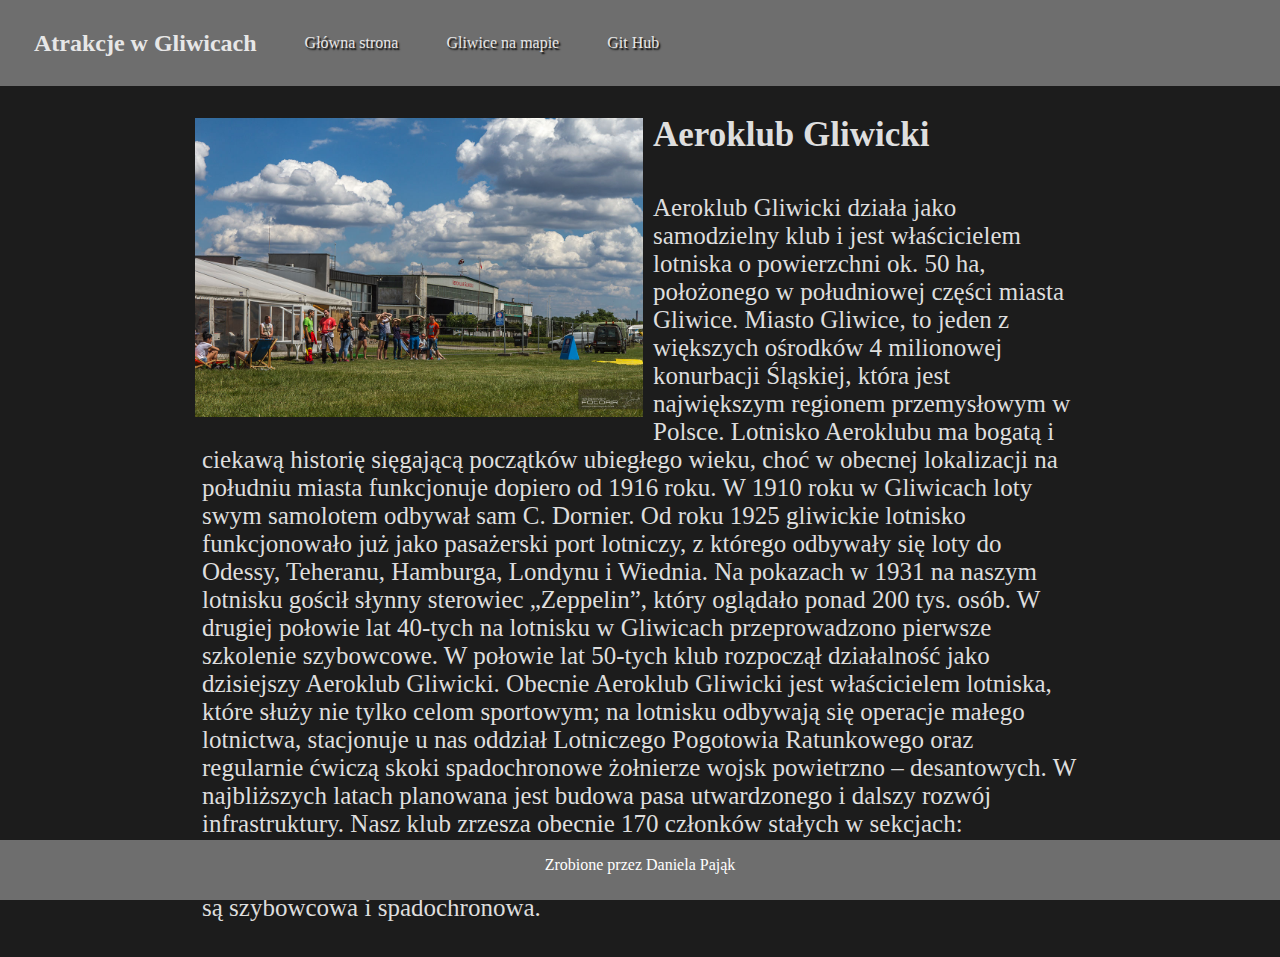
==== lotnisko.html @ 21de1296 "base" ====
<!DOCTYPE html>
<html lang="en">
<head>
    <meta charset="UTF-8">
    <title>Atrakcje Gliwic</title>
    <link rel="stylesheet" href="style.css">
</head>
<body>

    <nav>
        <h1 class="brand">Atrakcje w Gliwicach</h1>
        <ul>
            <li><a href="index.html">Główna strona</a></li>
            <li><a href="https://www.google.com/maps/place/Gliwice/@51.3044942,15.5239069,5.75z/data=!4m5!3m4!1s0x471130606c66b15f:0x9bbca89f06cbea11!8m2!3d50.2944923!4d18.6713802?hl=pl-PL" target="_blank">Gliwice na mapie</a></li>
            <li><a href="#">Git Hub</a></li>
        </ul>
    </nav>

    <article>
        <a href="http://aeroklub.gliwice.pl/" target="_blank">
        <img src="photos/aeroKlub.jpg" alt="Aero klub">
        </a>
        <h2>Aeroklub Gliwicki</h2>
        <p>
            
            Aeroklub Gliwicki działa jako samodzielny klub i jest właścicielem lotniska o powierzchni ok. 50 ha, położonego w południowej części miasta Gliwice. Miasto Gliwice, to jeden z większych ośrodków 4 milionowej konurbacji Śląskiej, która jest największym regionem przemysłowym w Polsce.

Lotnisko Aeroklubu ma bogatą i ciekawą historię sięgającą początków ubiegłego wieku, choć w obecnej lokalizacji na południu miasta funkcjonuje dopiero od 1916 roku. W 1910 roku w Gliwicach loty swym samolotem odbywał sam C. Dornier. Od roku 1925 gliwickie lotnisko funkcjonowało już jako pasażerski port lotniczy, z którego odbywały się loty do Odessy, Teheranu, Hamburga, Londynu i Wiednia. Na pokazach w 1931 na naszym lotnisku gościł słynny sterowiec „Zeppelin”, który oglądało ponad 200 tys. osób.

W drugiej połowie lat 40-tych na lotnisku w Gliwicach przeprowadzono pierwsze szkolenie szybowcowe. W połowie lat 50-tych klub rozpoczął działalność jako dzisiejszy Aeroklub Gliwicki. Obecnie Aeroklub Gliwicki jest właścicielem lotniska, które służy nie tylko celom sportowym; na lotnisku odbywają się operacje małego lotnictwa, stacjonuje u nas oddział Lotniczego Pogotowia Ratunkowego oraz regularnie ćwiczą skoki spadochronowe żołnierze wojsk powietrzno – desantowych. W najbliższych latach planowana jest budowa pasa utwardzonego i dalszy rozwój infrastruktury.

Nasz klub zrzesza obecnie 170 członków stałych w sekcjach: szybowcowej, spadochronowej, samolotowej, modelarskiej i paralotniowej. Rozwija się też lotnictwo ultralekkie i szkolimy na wiatrakowcach. Najliczniejszymi sekcjami są szybowcowa i spadochronowa.

        </p>
    </article>

    <footer>
        <p>Zrobione przez Daniela Pająk</p>
    </footer>
</body>
</html>
---- style.css ----
body{
    background-color: #1C1C1C;
    color: #DEDEDE;
    margin:0;
    padding:0;
	height:100%;
}

a {
    text-decoration: none;
    color: white;
    text-shadow: black 0.1em 0.1em 0.1em;
  }

main{
    display: flex;
    justify-content: center;
    align-items: center;
    margin-top: 12%;
}

.atrakcja{
    position: relative;
    display: block; float: left; margin: 0 10px;
    height: 88%;
    width: 400px;
    float: left;
    margin: 30px;
}

.atrakcja a img{
    width: 100%;
    height: auto;
    border: #6E6E6E 3px solid;
    border-radius: 4px;
    box-shadow: 0 0 1em #6E6E6E;
}

.atrakcja a{
    background-color: #6E6E6E;
    font-size: 180%;
    font-weight: 800;
    text-transform: uppercase;
    position: absolute;
    width: 100% ;
    height: 12%;
    text-align: center;
}
/* Nagłowek */
nav{
    background-color: #6E6E6E;
    display: flex;
    align-items: center;
    padding: 10px;
    margin-bottom: 1%;
  }
  
  nav a{
    color: #e7e7e7;
  }
  
  nav ul{
    margin: 0;
    padding: 0;
    list-style-type: none;
    display: flex;
    align-items:center;
  }
  
  nav h1{
    display: block;
    color: #e7e7e7;
    padding: 0 24px;
    font-size: 24px;
  }
  
  nav ul li a{
    color: #e7e7e7;
    padding: 24px;
    display: block;
  }
  nav ul a:hover{
      background-color: #1C1C1C;
  }
  

/* footer */
footer {
    position:absolute;
    bottom:0;
    width:100%;
    height:60px;
    background:#6E6E6E;
    text-align: center;
    margin-top: 10px;
}
footer p{
    color: white;
}
/* Strony poboczne */

article{
    width: 70%;
    height: auto;
    margin-left: 15%;
    margin-right: 15%;
}
article img{
    margin: 3px;
    margin-right: 10px;
    float: left;
    max-width: 50%;
    height: auto;
}
article p{
    font-size: 25px;
    padding: 10px;
}
article h2{
    font-size: 35px;
}
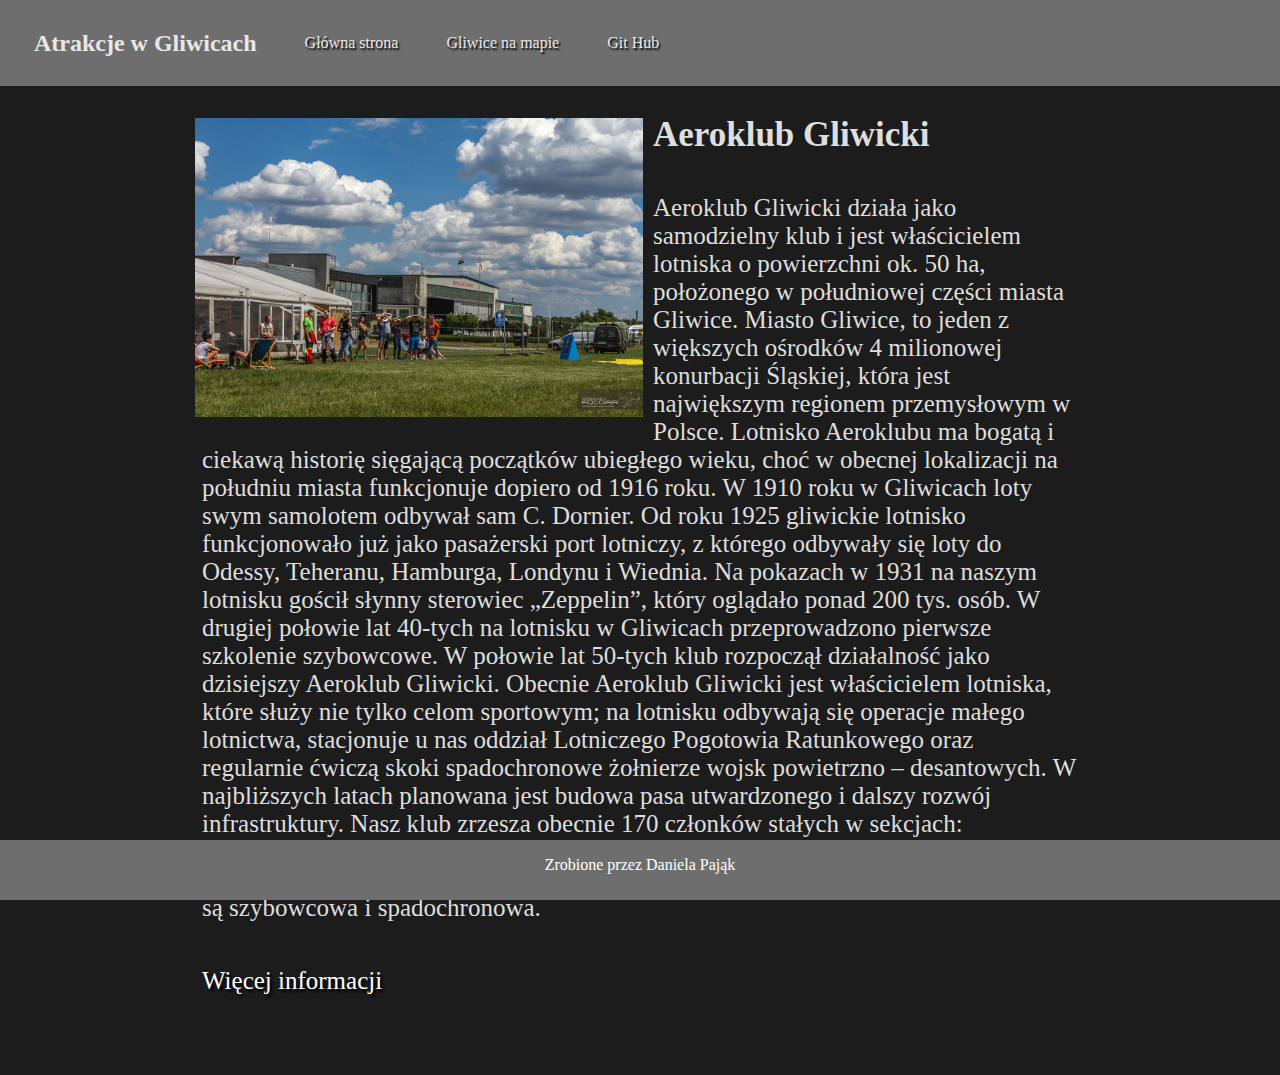
==== commit 9533b7cf: "Add files via upload" ====
--- a/lotnisko.html
+++ b/lotnisko.html
@@ -1,41 +1,64 @@
 <!DOCTYPE html>
 <html lang="en">
-<head>
-    <meta charset="UTF-8">
+  <head>
+    <meta charset="UTF-8" />
     <title>Atrakcje Gliwic</title>
-    <link rel="stylesheet" href="style.css">
-</head>
-<body>
-
+    <link rel="stylesheet" href="style.css" />
+  </head>
+  <body>
     <nav>
-        <h1 class="brand">Atrakcje w Gliwicach</h1>
-        <ul>
-            <li><a href="index.html">Główna strona</a></li>
-            <li><a href="https://www.google.com/maps/place/Gliwice/@51.3044942,15.5239069,5.75z/data=!4m5!3m4!1s0x471130606c66b15f:0x9bbca89f06cbea11!8m2!3d50.2944923!4d18.6713802?hl=pl-PL" target="_blank">Gliwice na mapie</a></li>
-            <li><a href="#">Git Hub</a></li>
-        </ul>
+      <h1 class="brand">Atrakcje w Gliwicach</h1>
+      <ul>
+        <li><a href="index.html">Główna strona</a></li>
+        <li>
+          <a
+            href="https://www.google.com/maps/place/Gliwice/@51.3044942,15.5239069,5.75z/data=!4m5!3m4!1s0x471130606c66b15f:0x9bbca89f06cbea11!8m2!3d50.2944923!4d18.6713802?hl=pl-PL"
+            target="_blank"
+            >Gliwice na mapie</a
+          >
+        </li>
+        <li>
+          <a href="https://github.com/PajakDaniel/atrakcjeGliwice">Git Hub</a>
+        </li>
+      </ul>
     </nav>
 
     <article>
-        <a href="http://aeroklub.gliwice.pl/" target="_blank">
-        <img src="photos/aeroKlub.jpg" alt="Aero klub">
-        </a>
-        <h2>Aeroklub Gliwicki</h2>
-        <p>
-            
-            Aeroklub Gliwicki działa jako samodzielny klub i jest właścicielem lotniska o powierzchni ok. 50 ha, położonego w południowej części miasta Gliwice. Miasto Gliwice, to jeden z większych ośrodków 4 milionowej konurbacji Śląskiej, która jest największym regionem przemysłowym w Polsce.
-
-Lotnisko Aeroklubu ma bogatą i ciekawą historię sięgającą początków ubiegłego wieku, choć w obecnej lokalizacji na południu miasta funkcjonuje dopiero od 1916 roku. W 1910 roku w Gliwicach loty swym samolotem odbywał sam C. Dornier. Od roku 1925 gliwickie lotnisko funkcjonowało już jako pasażerski port lotniczy, z którego odbywały się loty do Odessy, Teheranu, Hamburga, Londynu i Wiednia. Na pokazach w 1931 na naszym lotnisku gościł słynny sterowiec „Zeppelin”, który oglądało ponad 200 tys. osób.
-
-W drugiej połowie lat 40-tych na lotnisku w Gliwicach przeprowadzono pierwsze szkolenie szybowcowe. W połowie lat 50-tych klub rozpoczął działalność jako dzisiejszy Aeroklub Gliwicki. Obecnie Aeroklub Gliwicki jest właścicielem lotniska, które służy nie tylko celom sportowym; na lotnisku odbywają się operacje małego lotnictwa, stacjonuje u nas oddział Lotniczego Pogotowia Ratunkowego oraz regularnie ćwiczą skoki spadochronowe żołnierze wojsk powietrzno – desantowych. W najbliższych latach planowana jest budowa pasa utwardzonego i dalszy rozwój infrastruktury.
-
-Nasz klub zrzesza obecnie 170 członków stałych w sekcjach: szybowcowej, spadochronowej, samolotowej, modelarskiej i paralotniowej. Rozwija się też lotnictwo ultralekkie i szkolimy na wiatrakowcach. Najliczniejszymi sekcjami są szybowcowa i spadochronowa.
-
-        </p>
+      <a href="http://aeroklub.gliwice.pl/" target="_blank">
+        <img src="photos/aeroKlub.jpg" alt="Aero klub" />
+      </a>
+      <h2>Aeroklub Gliwicki</h2>
+      <p>
+        Aeroklub Gliwicki działa jako samodzielny klub i jest właścicielem
+        lotniska o powierzchni ok. 50 ha, położonego w południowej części miasta
+        Gliwice. Miasto Gliwice, to jeden z większych ośrodków 4 milionowej
+        konurbacji Śląskiej, która jest największym regionem przemysłowym w
+        Polsce. Lotnisko Aeroklubu ma bogatą i ciekawą historię sięgającą
+        początków ubiegłego wieku, choć w obecnej lokalizacji na południu miasta
+        funkcjonuje dopiero od 1916 roku. W 1910 roku w Gliwicach loty swym
+        samolotem odbywał sam C. Dornier. Od roku 1925 gliwickie lotnisko
+        funkcjonowało już jako pasażerski port lotniczy, z którego odbywały się
+        loty do Odessy, Teheranu, Hamburga, Londynu i Wiednia. Na pokazach w
+        1931 na naszym lotnisku gościł słynny sterowiec „Zeppelin”, który
+        oglądało ponad 200 tys. osób. W drugiej połowie lat 40-tych na lotnisku
+        w Gliwicach przeprowadzono pierwsze szkolenie szybowcowe. W połowie lat
+        50-tych klub rozpoczął działalność jako dzisiejszy Aeroklub Gliwicki.
+        Obecnie Aeroklub Gliwicki jest właścicielem lotniska, które służy nie
+        tylko celom sportowym; na lotnisku odbywają się operacje małego
+        lotnictwa, stacjonuje u nas oddział Lotniczego Pogotowia Ratunkowego
+        oraz regularnie ćwiczą skoki spadochronowe żołnierze wojsk powietrzno –
+        desantowych. W najbliższych latach planowana jest budowa pasa
+        utwardzonego i dalszy rozwój infrastruktury. Nasz klub zrzesza obecnie
+        170 członków stałych w sekcjach: szybowcowej, spadochronowej,
+        samolotowej, modelarskiej i paralotniowej. Rozwija się też lotnictwo
+        ultralekkie i szkolimy na wiatrakowcach. Najliczniejszymi sekcjami są
+        szybowcowa i spadochronowa.
+        <a href="http://aeroklub.gliwice.pl/" target="_blank"><p>Więcej informacji</p></a>
+      </p>
     </article>
 
     <footer>
-        <p>Zrobione przez Daniela Pająk</p>
+      <p>Zrobione przez Daniela Pająk</p>
     </footer>
-</body>
-</html>+  </body>
+</html>
--- a/style.css
+++ b/style.css
@@ -1,121 +1,127 @@
-body{
-    background-color: #1C1C1C;
-    color: #DEDEDE;
-    margin:0;
-    padding:0;
-	height:100%;
+body {
+  background-color: #1c1c1c;
+  color: #dedede;
+  margin: 0;
+  padding: 0;
+  height: 100%;
 }
 
 a {
-    text-decoration: none;
-    color: white;
-    text-shadow: black 0.1em 0.1em 0.1em;
-  }
-
-main{
-    display: flex;
-    justify-content: center;
-    align-items: center;
-    margin-top: 12%;
+  text-decoration: none;
+  color: white;
+  text-shadow: black 0.1em 0.1em 0.1em;
 }
 
-.atrakcja{
-    position: relative;
-    display: block; float: left; margin: 0 10px;
-    height: 88%;
-    width: 400px;
-    float: left;
-    margin: 30px;
+main {
+  display: flex;
+  justify-content: center;
+  align-items: center;
+  margin-top: 12%;
 }
 
-.atrakcja a img{
-    width: 100%;
-    height: auto;
-    border: #6E6E6E 3px solid;
-    border-radius: 4px;
-    box-shadow: 0 0 1em #6E6E6E;
+.atrakcja {
+  position: relative;
+  display: block;
+  float: left;
+  margin: 0 10px;
+  height: 88%;
+  width: 400px;
+  float: left;
+  margin: 30px;
+  transition: transform 0.2s;
 }
 
-.atrakcja a{
-    background-color: #6E6E6E;
-    font-size: 180%;
-    font-weight: 800;
-    text-transform: uppercase;
-    position: absolute;
-    width: 100% ;
-    height: 12%;
-    text-align: center;
+.atrakcja a img {
+  width: 100%;
+  height: auto;
+  border: #6e6e6e 3px solid;
+  border-radius: 4px;
+  box-shadow: 0 0 1em #6e6e6e;
+}
+
+.atrakcja:hover {
+  transform: scale(1.2, 1.2);
+}
+
+.atrakcja a {
+  background-color: #6e6e6e;
+  font-size: 2vw;
+  font-weight: 800;
+  text-transform: uppercase;
+  position: absolute;
+  width: 100%;
+  height: 12%;
+  text-align: center;
 }
 /* Nagłowek */
-nav{
-    background-color: #6E6E6E;
-    display: flex;
-    align-items: center;
-    padding: 10px;
-    margin-bottom: 1%;
-  }
-  
-  nav a{
-    color: #e7e7e7;
-  }
-  
-  nav ul{
-    margin: 0;
-    padding: 0;
-    list-style-type: none;
-    display: flex;
-    align-items:center;
-  }
-  
-  nav h1{
-    display: block;
-    color: #e7e7e7;
-    padding: 0 24px;
-    font-size: 24px;
-  }
-  
-  nav ul li a{
-    color: #e7e7e7;
-    padding: 24px;
-    display: block;
-  }
-  nav ul a:hover{
-      background-color: #1C1C1C;
-  }
-  
+nav {
+  background-color: #6e6e6e;
+  display: flex;
+  align-items: center;
+  padding: 10px;
+  margin-bottom: 1%;
+}
+
+nav a {
+  color: #e7e7e7;
+}
+
+nav ul {
+  margin: 0;
+  padding: 0;
+  list-style-type: none;
+  display: flex;
+  align-items: center;
+}
+
+nav h1 {
+  display: block;
+  color: #e7e7e7;
+  padding: 0 24px;
+  font-size: 24px;
+}
+
+nav ul li a {
+  color: #e7e7e7;
+  padding: 24px;
+  display: block;
+}
+nav ul a:hover {
+  background-color: #1c1c1c;
+}
 
 /* footer */
 footer {
-    position:absolute;
-    bottom:0;
-    width:100%;
-    height:60px;
-    background:#6E6E6E;
-    text-align: center;
-    margin-top: 10px;
+  position: absolute;
+  bottom: 0;
+  width: 100%;
+  height: 60px;
+  background: #6e6e6e;
+  text-align: center;
+  margin-top: 10px;
 }
-footer p{
-    color: white;
+footer p {
+  color: white;
 }
 /* Strony poboczne */
 
-article{
-    width: 70%;
-    height: auto;
-    margin-left: 15%;
-    margin-right: 15%;
+article {
+  width: 70%;
+  height: auto;
+  margin-left: 15%;
+  margin-right: 15%;
 }
-article img{
-    margin: 3px;
-    margin-right: 10px;
-    float: left;
-    max-width: 50%;
-    height: auto;
+article img {
+  margin: 3px;
+  margin-right: 10px;
+  float: left;
+  max-width: 50%;
+  height: auto;
 }
-article p{
-    font-size: 25px;
-    padding: 10px;
+article p {
+  font-size: 25px;
+  padding: 10px;
 }
-article h2{
-    font-size: 35px;
-}+article h2 {
+  font-size: 35px;
+}
